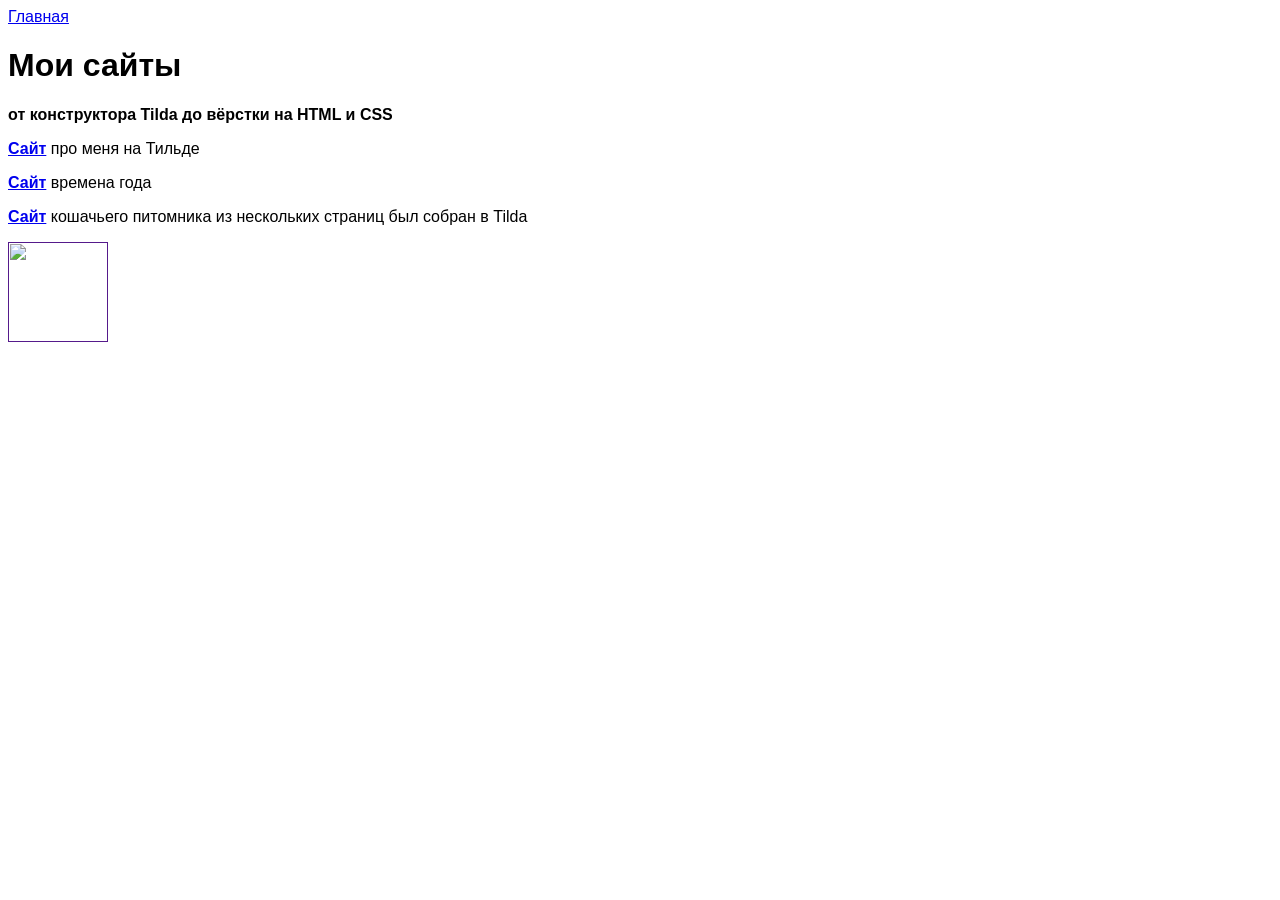
==== mysites.html @ 9128c0e7 "Create mysites.html" ====
<html>
  <head>
    <title>My Sites</title>
    <link rel="stylesheet" href="style.css"/>
  </head>
  <body>
    <header>
      <a class="link-header" href="index.html">Главная</a>
    </header>
    <main>
      <h1>Мои сайты</h1>
      <p class="text-big"><b>от конструктора Tilda до вёрстки на HTML и CSS</b></p>
      <p><a class="link-text" href="https://utochki1234.tilda.ws/basketball"><b>Сайт</b></a> про меня на Тильде</p>
        <p><a class="link-text" href="https://utochki1234.tilda.ws/"><b>Сайт</b></a> времена года</p>
        <p><a class="link-text" href="https://mhch497.github.io/Phone-Repair/"><b>Сайт</b></a> кошачьего питомника из нескольких страниц был собран в Tilda</p>
    </main>
    <footer>
      <a class="social" href=""><img src="https://learn.algoritmika.org/uploads/2021/04/Group%201_0_1618254571.png" width="100px" height="100px"/></a>
    </footer>
  </body>
</html>
---- style.css ----
body {
    font-family: sans-serif;
}
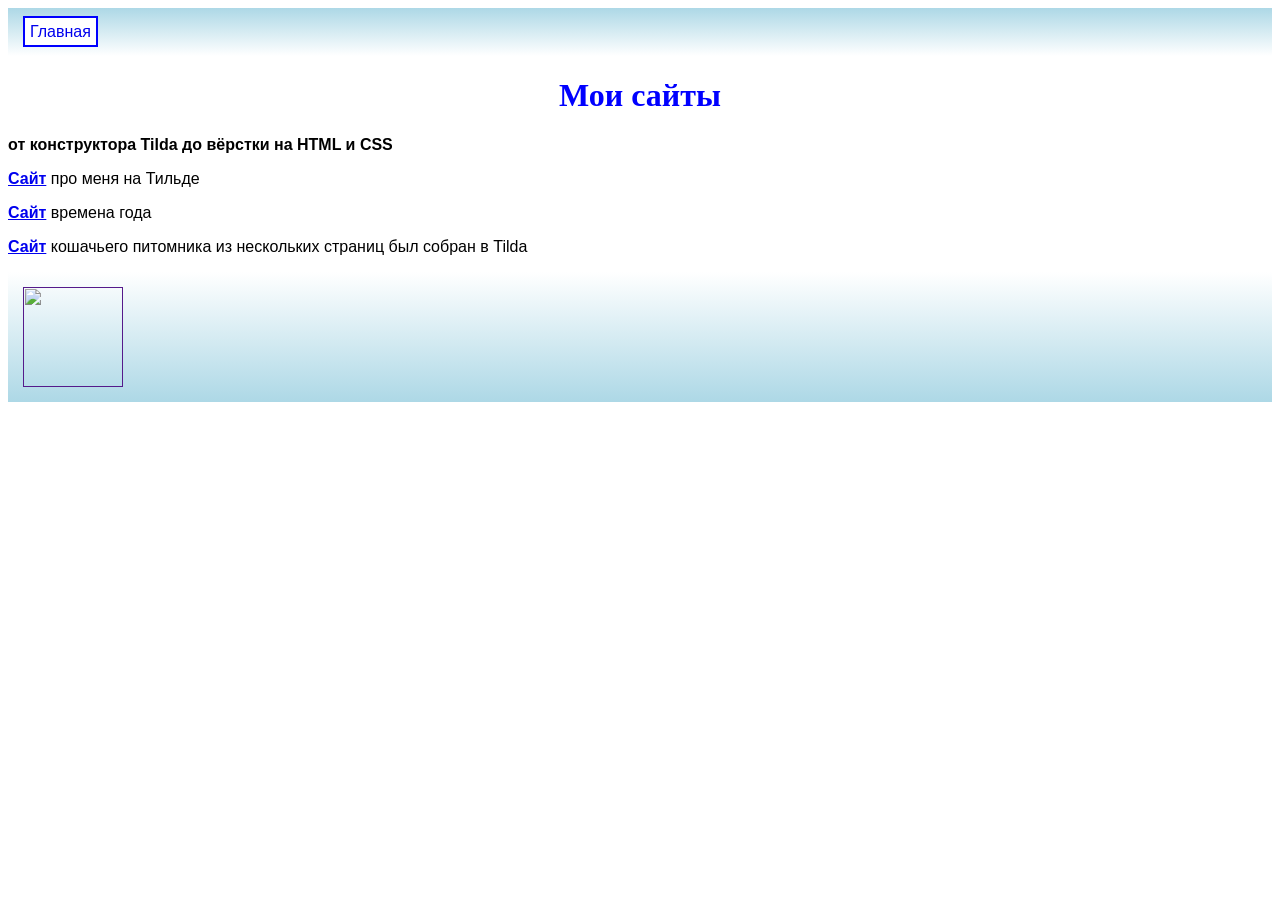
==== commit b5d58211: "Update mysites.html" ====
--- a/mysites.html
+++ b/mysites.html
@@ -11,7 +11,7 @@
     <main>
       <h1>Мои сайты</h1>
       <p class="text-big"><b>от конструктора Tilda до вёрстки на HTML и CSS</b></p>
-      <p><a class="link-text" href="https://utochki1234.tilda.ws/basketball"><b>Сайт</b></a> про меня на Тильде</p>
+      <p><a class="link-text" href="https://utochki1234.tilda.ws/basketball" target="_blank"><b>Сайт</b></a> про меня на Тильде</p>
         <p><a class="link-text" href="https://utochki1234.tilda.ws/"><b>Сайт</b></a> времена года</p>
         <p><a class="link-text" href="https://mhch497.github.io/Phone-Repair/"><b>Сайт</b></a> кошачьего питомника из нескольких страниц был собран в Tilda</p>
     </main>
--- a/style.css
+++ b/style.css
@@ -2,3 +2,30 @@
     font-family: sans-serif;
 }
 
+header {
+    background-image: linear-gradient(lightblue, white);
+    padding: 15px;
+
+}
+
+header a {
+    text-decoration: none;
+    border: blue 2px solid;
+    padding: 5px;
+    background-color: white;
+}
+
+footer {
+    background-image: linear-gradient(to top, lightblue, white);
+    padding: 15px;
+}
+
+h1 {
+    font-family: Georgia, 'Times New Roman', Times, serif;
+    color: blue;
+    text-align: center;
+}
+
+.about-list {
+    list-style: square;
+}
